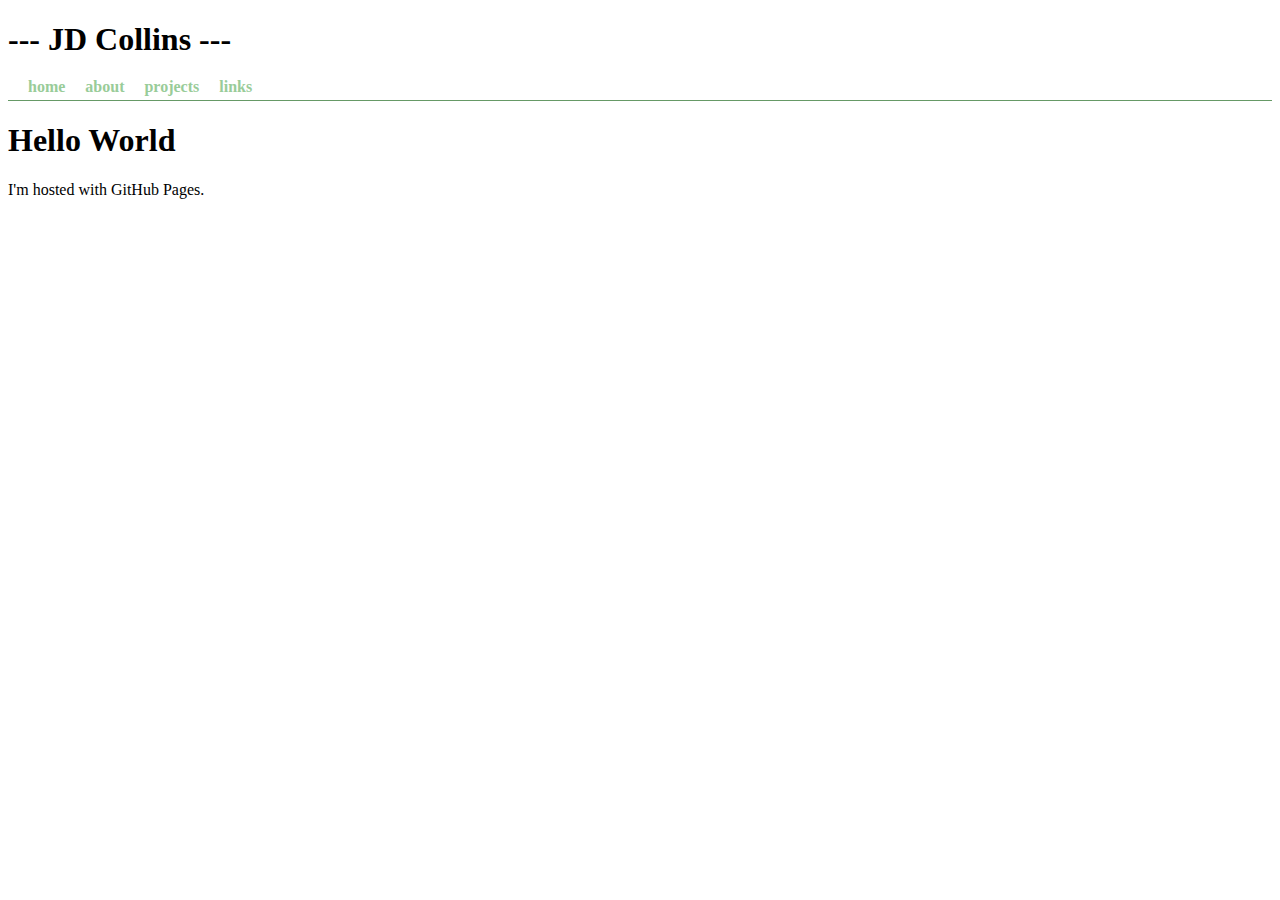
==== index.html @ c7674b75 "Update index.html" ====
<!DOCTYPE html>
<html>
<head>
<link rel="stylesheet" type="text/css" href="myStyle.css">
</head>
    <h1>--- JD Collins ---</h1>
<body>
  <ul id = "miniTabs">
    <li><a href="home.html">home</a></li>
    <li><a href="index.html">about</a></li>
    <li><a href="index.html">projects</a></li>
    <li><a href="index.html">links</a></li>
  </ul>
<h1>Hello World</h1>
<p>I'm hosted with GitHub Pages.</p>
</body>
</html>
---- myStyle.css ----
#miniTabs {
  margin: 0 ;
  padding: 0 0 20px 10px;
  border-bottom: 1px solid #696;
}
#miniTabs li{
  margin: 0;
  padding: 0;
  display: inline;
  list-Style: none;
}
#miniTabs a {
    float: left;
    line-height: 14px;
    font-weight: bold;
    margin: 0 10px 4px 10px;
    text-decoration: none;
    color: #9c9;
}
#miniTabs a.active, #miniTabs a:hover {
    border-bottom: 4px solid #696;
    padding-bottom: 2px;
    color: #363;
}
#miniTabs a:hover{
   color: #696;
}
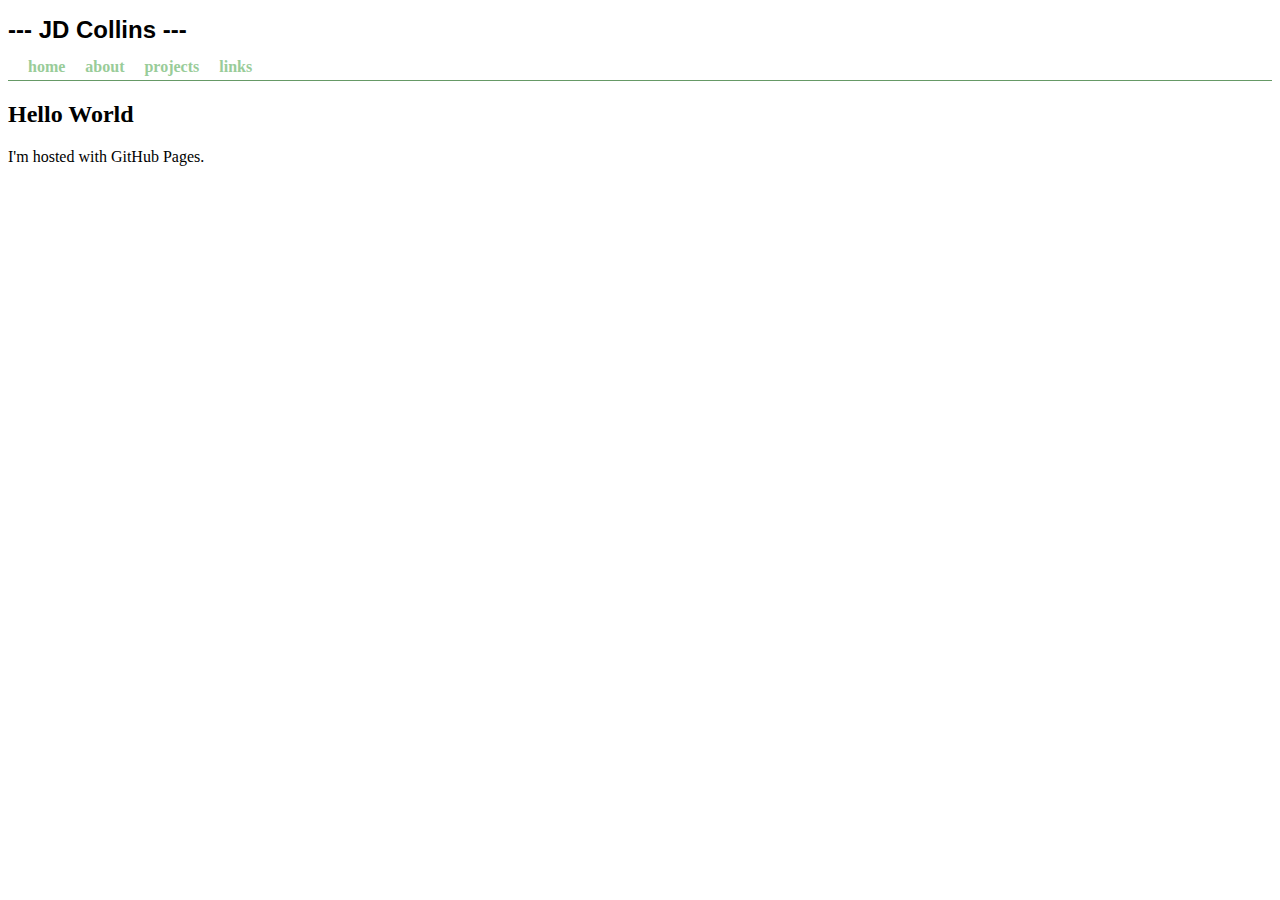
==== commit bf5a6587: "Update index.html" ====
--- a/index.html
+++ b/index.html
@@ -11,7 +11,7 @@
     <li><a href="index.html">projects</a></li>
     <li><a href="index.html">links</a></li>
   </ul>
-<h1>Hello World</h1>
+<h2>Hello World</h2>
 <p>I'm hosted with GitHub Pages.</p>
 </body>
 </html>
--- a/myStyle.css
+++ b/myStyle.css
@@ -24,4 +24,9 @@
 }
 #miniTabs a:hover{
    color: #696;
-}+}
+h1 {
+  font-family: Arial, sans-serif;
+  font-size: 24px;
+  rgba(125,125,255,1.0);  
+}
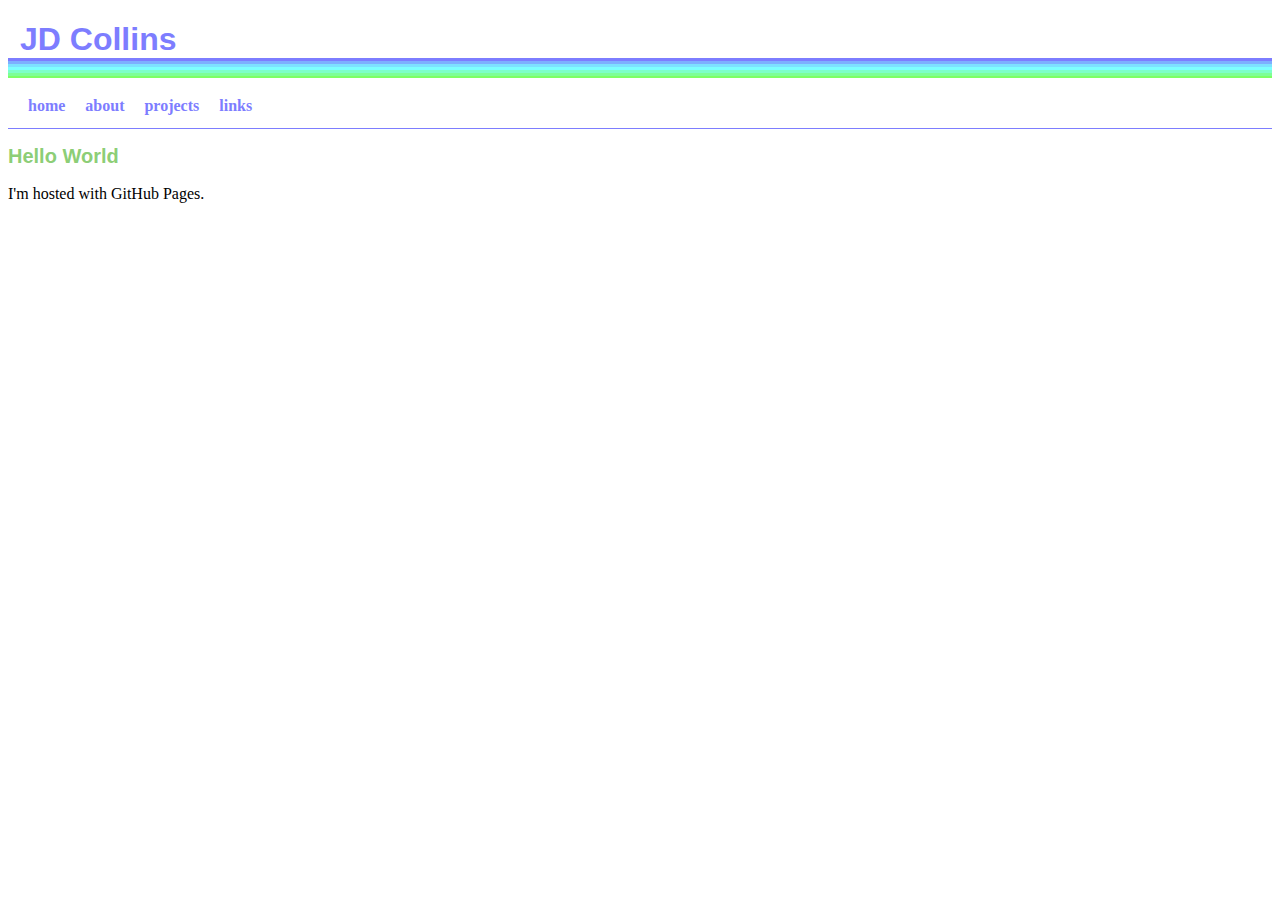
==== commit 82478e4b: "Update Header 1 and 2 styles" ====
--- a/index.html
+++ b/index.html
@@ -3,7 +3,7 @@
 <head>
 <link rel="stylesheet" type="text/css" href="myStyle.css">
 </head>
-    <h1>--- JD Collins ---</h1>
+    <h1> JD Collins </h1>
 <body>
   <ul id = "miniTabs">
     <li><a href="home.html">home</a></li>
--- a/myStyle.css
+++ b/myStyle.css
@@ -1,32 +1,40 @@
 #miniTabs {
   margin: 0 ;
-  padding: 0 0 20px 10px;
-  border-bottom: 1px solid #696;
+  padding: 0 0 10px 10px;
+  border-bottom: 1px solid rgba(125,125,255,1.0);
 }
 #miniTabs li{
-  margin: 0;
-  padding: 0;
-  display: inline;
+  margin: 0px;
+  padding: 20px;
+  display:inline;
   list-Style: none;
 }
 #miniTabs a {
-    float: left;
-    line-height: 14px;
+    float:left;
+    line-height: 12px;
     font-weight: bold;
     margin: 0 10px 4px 10px;
-    text-decoration: none;
-    color: #9c9;
+    text-decoration:none;
+    color: rgba(125,125,255,1.0);
 }
 #miniTabs a.active, #miniTabs a:hover {
-    border-bottom: 4px solid #696;
-    padding-bottom: 2px;
-    color: #363;
+    border-bottom: 4px solid rgba(255,125,125,1.0);
+    padding-bottom: 6px;
+    font-size: 32px;
+    color: rgba(255,125,255,1.0);
 }
 #miniTabs a:hover{
-   color: #696;
+   color: rgba(255,125,125,1.0);
 }
 h1 {
   font-family: Arial, sans-serif;
-  font-size: 24px;
-  rgba(125,125,255,1.0);  
+  font-size: 32px;
+  color: rgba(125,125,255,1.0);  
+  padding: 0px 0px 20px 12px;
+  background: url(border.gif) repeat-x bottom;;
 }
+h2 {
+  font-family: Arial;
+  font-size: 20px; 
+  color: rgba(125,200,100,.90);
+}
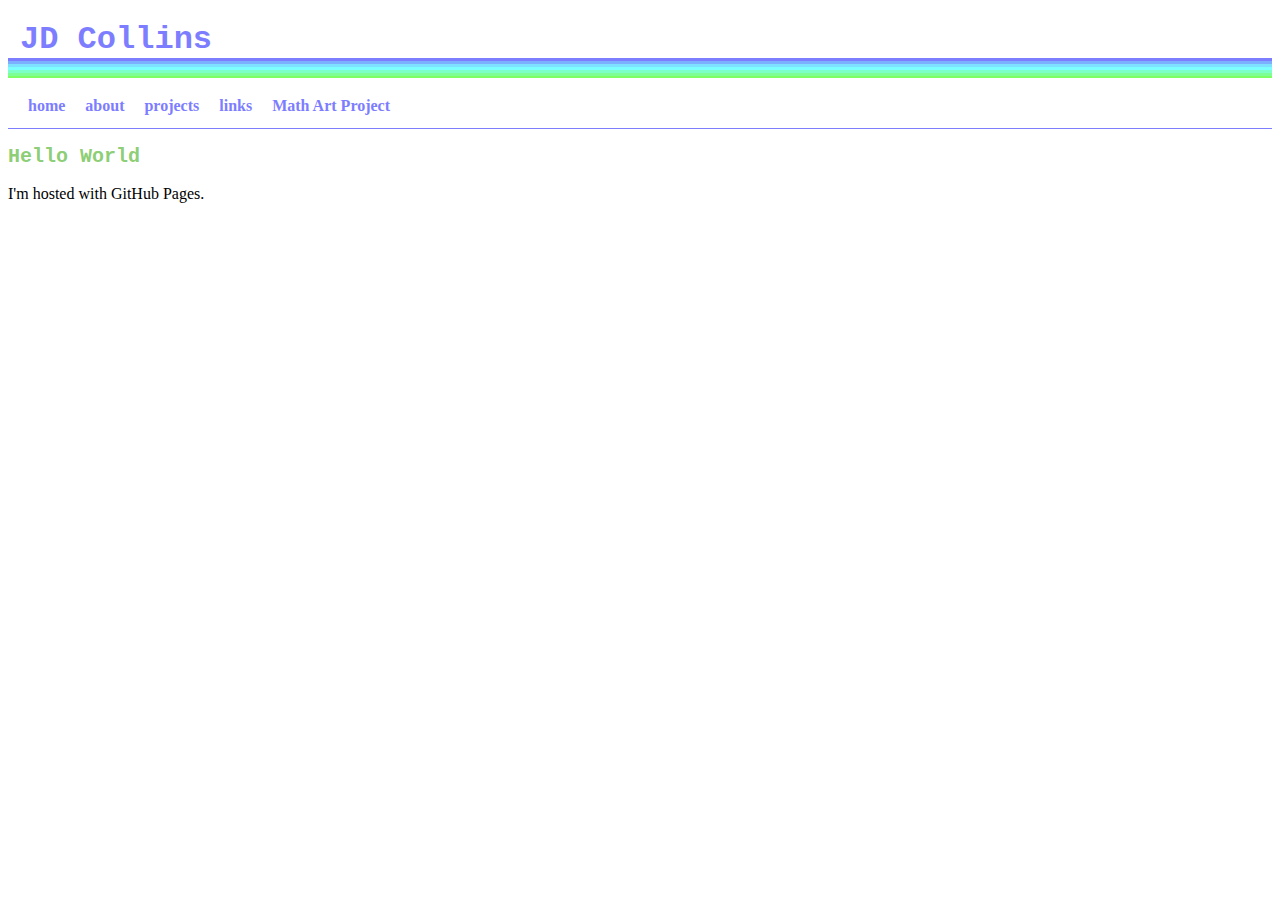
==== commit caef4f6b: "Update index.html" ====
--- a/index.html
+++ b/index.html
@@ -6,10 +6,11 @@
     <h1> JD Collins </h1>
 <body>
   <ul id = "miniTabs">
-    <li><a href="home.html">home</a></li>
-    <li><a href="index.html">about</a></li>
-    <li><a href="index.html">projects</a></li>
-    <li><a href="index.html">links</a></li>
+    <li><a href="index.html">home</a></li>
+    <li><a href="about.html">about</a></li>
+    <li><a href="projects.html">projects</a></li>
+    <li><a href="links.html">links</a></li>
+      <li><a href="data/mathArt.html">Math Art Project</a></li>
   </ul>
 <h2>Hello World</h2>
 <p>I'm hosted with GitHub Pages.</p>
--- a/myStyle.css
+++ b/myStyle.css
@@ -27,14 +27,51 @@
    color: rgba(255,125,125,1.0);
 }
 h1 {
-  font-family: Arial, sans-serif;
+  font-family: Courier New, sans-serif;
   font-size: 32px;
   color: rgba(125,125,255,1.0);  
   padding: 0px 0px 20px 12px;
   background: url(border.gif) repeat-x bottom;;
 }
 h2 {
-  font-family: Arial;
+  font-family: Courier New;
   font-size: 20px; 
   color: rgba(125,200,100,.90);
 }
+table {
+  border-top: 1px solid rgba(125,125,255,1.0);
+  border-bottom: 1px solid rgba(125,125,255,1.0);
+}
+th, td {
+  border-right: 1px solid rgba(125,125,255,1.0);
+  border-bottom: 1px solid rgba(125,125,255,1.0);
+}
+dd {
+    margin: 0;
+}
+form dt {
+    font-family: Courier New;
+    font-size: 12px; 
+    color: rgba(125,200,100,.90);
+    float:left;
+    padding-right: 10px
+}
+#email, #name{
+    width: 400px;
+}
+#name{
+    margin-left: 7px;
+}
+#thisform legend{
+    font-family: Courier New, sans-serif;
+    font-size: 32px;
+    color: rgba(125,125,255,1.0);  
+    padding: 0px 10px 30px 10px;
+}
+#thisform fieldset{
+    border: 1px solid rgba(125,125,255,1.0);
+    padding: 0 20px;
+    background: url(border.gif) repeat-x top;
+
+;
+}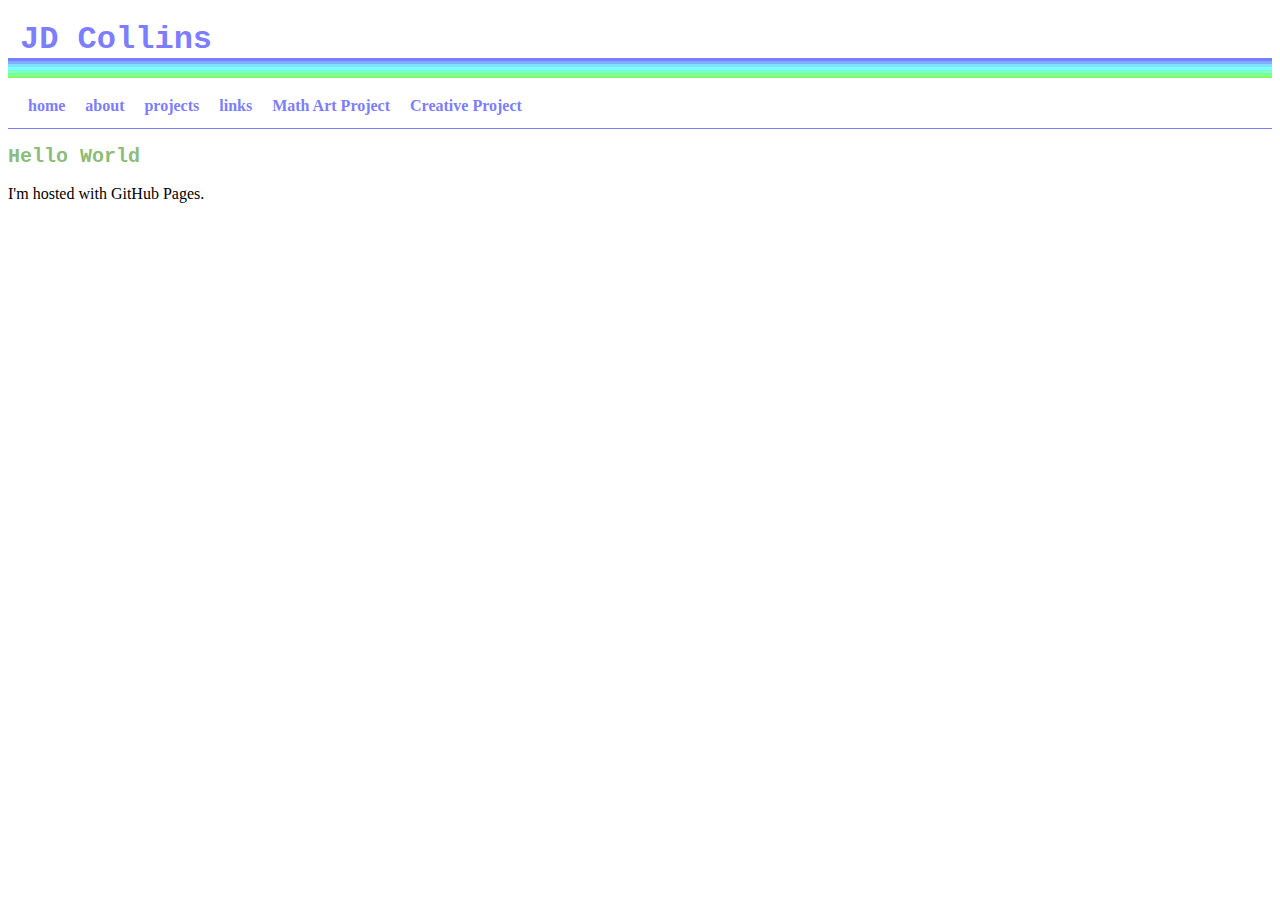
==== commit 39e3802c: "Update index.html" ====
--- a/index.html
+++ b/index.html
@@ -10,7 +10,8 @@
     <li><a href="about.html">about</a></li>
     <li><a href="projects.html">projects</a></li>
     <li><a href="links.html">links</a></li>
-      <li><a href="data/mathArt.html">Math Art Project</a></li>
+     <li><a href="data/mathArt.html">Math Art Project</a></li>
+      <li><a href="data/LIT205.html">Creative Project</a></li>
   </ul>
 <h2>Hello World</h2>
 <p>I'm hosted with GitHub Pages.</p>
--- a/myStyle.css
+++ b/myStyle.css
@@ -36,7 +36,7 @@
 h2 {
   font-family: Courier New;
   font-size: 20px; 
-  color: rgba(125,200,100,.90);
+  color: rgba(125,180,100,.90);
 }
 table {
   border-top: 1px solid rgba(125,125,255,1.0);
@@ -74,4 +74,4 @@
     background: url(border.gif) repeat-x top;
 
 ;
-}+}
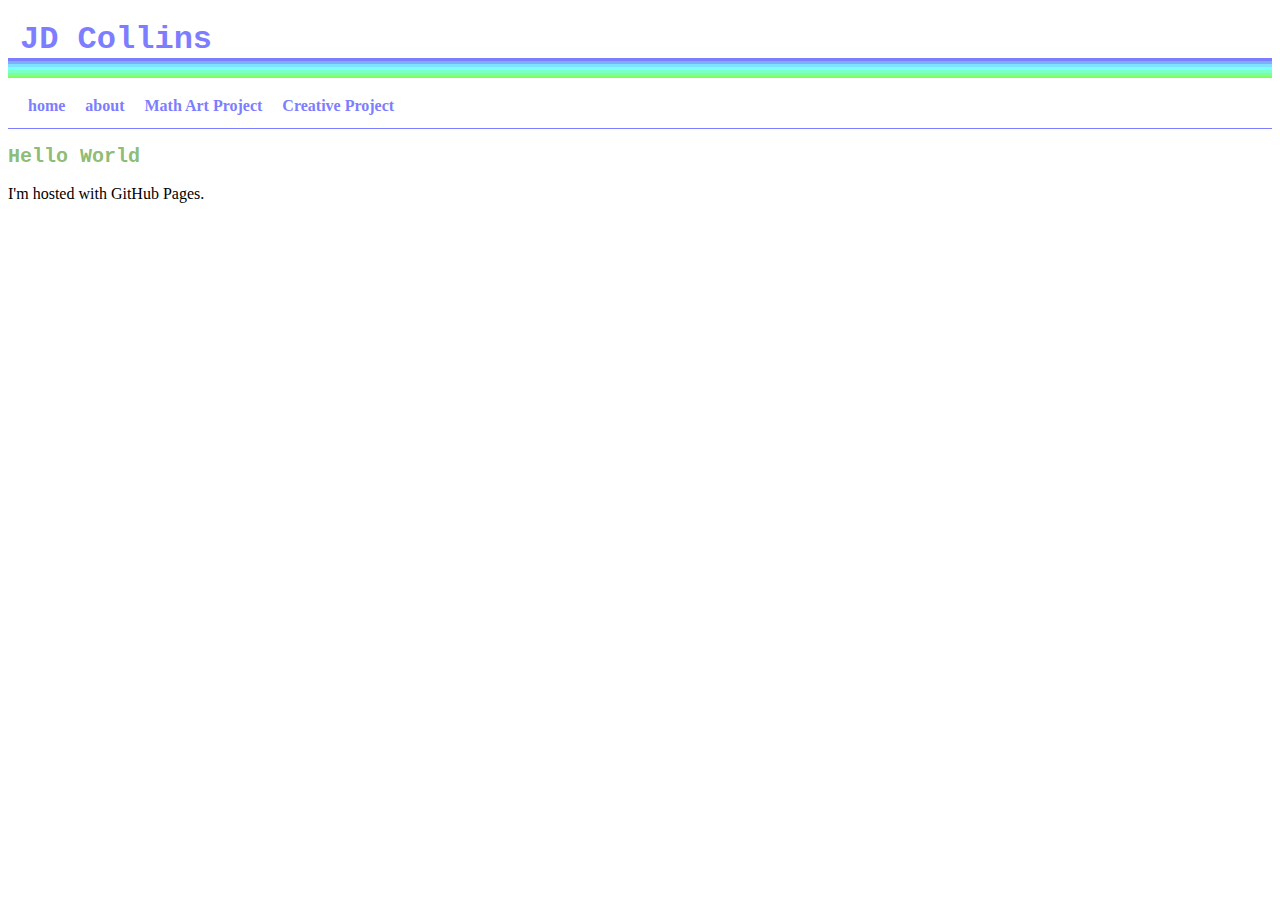
==== commit 19ed9c57: "Update index.html" ====
--- a/index.html
+++ b/index.html
@@ -8,10 +8,8 @@
   <ul id = "miniTabs">
     <li><a href="index.html">home</a></li>
     <li><a href="about.html">about</a></li>
-    <li><a href="projects.html">projects</a></li>
-    <li><a href="links.html">links</a></li>
      <li><a href="data/mathArt.html">Math Art Project</a></li>
-      <li><a href="data/LIT205.html">Creative Project</a></li>
+     <li><a href="data/LIT205.html">Creative Project</a></li>
   </ul>
 <h2>Hello World</h2>
 <p>I'm hosted with GitHub Pages.</p>
